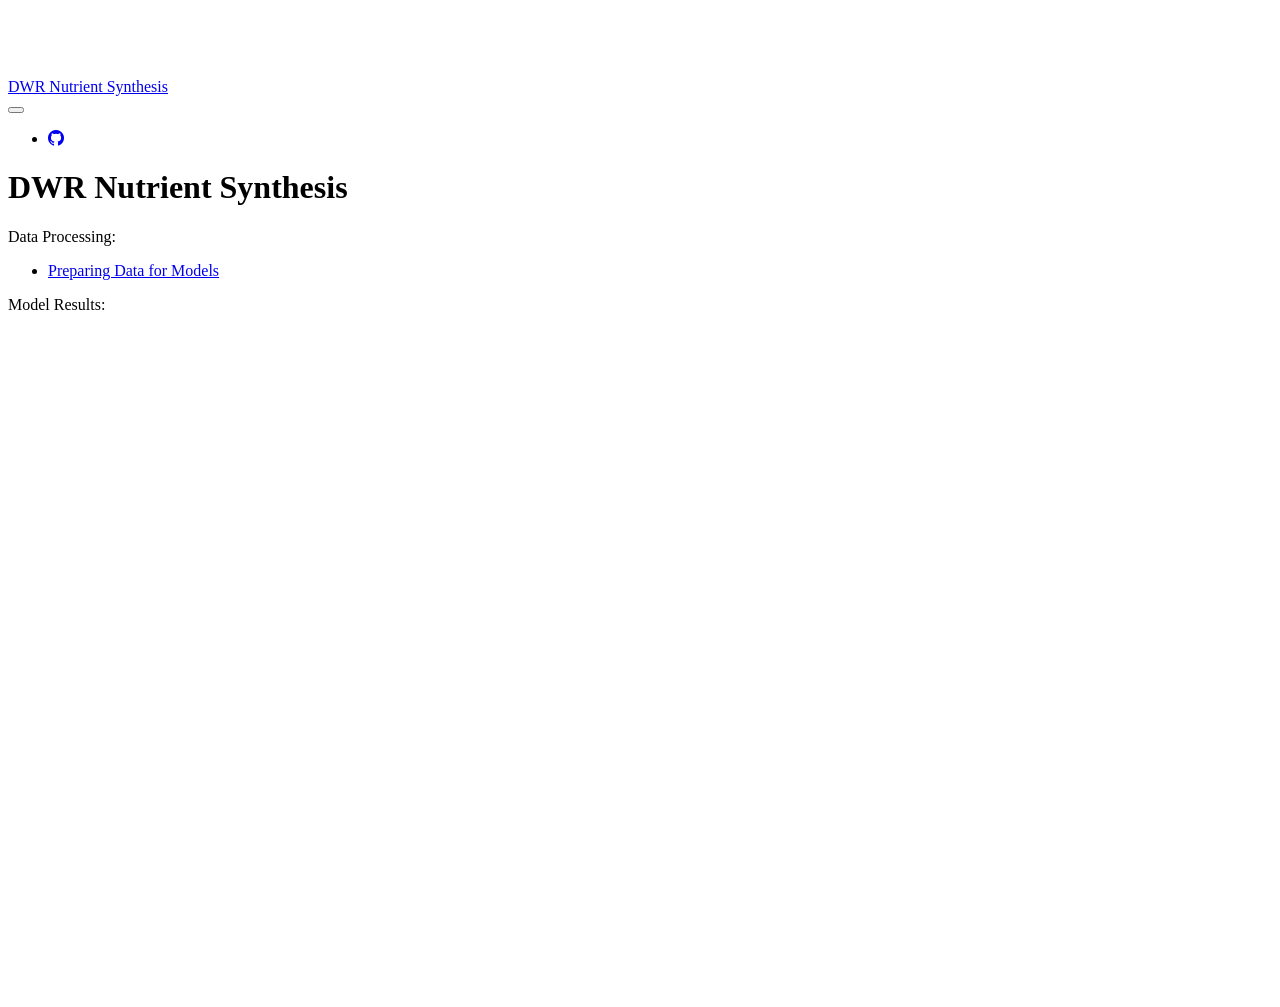
==== docs/index.html @ a509ee6d "Migrating script to process data for models to qmd file Also setting up Quarto website for GitHub pa" ====
<!DOCTYPE html>
<html xmlns="http://www.w3.org/1999/xhtml" lang="en" xml:lang="en"><head>

<meta charset="utf-8">
<meta name="generator" content="quarto-1.8.24">

<meta name="viewport" content="width=device-width, initial-scale=1.0, user-scalable=yes">


<title>DWR Nutrient Synthesis</title>
<style>
code{white-space: pre-wrap;}
span.smallcaps{font-variant: small-caps;}
div.columns{display: flex; gap: min(4vw, 1.5em);}
div.column{flex: auto; overflow-x: auto;}
div.hanging-indent{margin-left: 1.5em; text-indent: -1.5em;}
ul.task-list{list-style: none;}
ul.task-list li input[type="checkbox"] {
  width: 0.8em;
  margin: 0 0.8em 0.2em -1em; /* quarto-specific, see https://github.com/quarto-dev/quarto-cli/issues/4556 */ 
  vertical-align: middle;
}
</style>


<script src="site_libs/quarto-nav/quarto-nav.js"></script>
<script src="site_libs/clipboard/clipboard.min.js"></script>
<script src="site_libs/quarto-search/autocomplete.umd.js"></script>
<script src="site_libs/quarto-search/fuse.min.js"></script>
<script src="site_libs/quarto-search/quarto-search.js"></script>
<meta name="quarto:offset" content="./">
<script src="site_libs/quarto-html/quarto.js" type="module"></script>
<script src="site_libs/quarto-html/tabsets/tabsets.js" type="module"></script>
<script src="site_libs/quarto-html/axe/axe-check.js" type="module"></script>
<script src="site_libs/quarto-html/popper.min.js"></script>
<script src="site_libs/quarto-html/tippy.umd.min.js"></script>
<script src="site_libs/quarto-html/anchor.min.js"></script>
<link href="site_libs/quarto-html/tippy.css" rel="stylesheet">
<link href="site_libs/quarto-html/quarto-syntax-highlighting-dc55a5b9e770e841cd82e46aadbfb9b0.css" rel="stylesheet" id="quarto-text-highlighting-styles">
<script src="site_libs/bootstrap/bootstrap.min.js"></script>
<link href="site_libs/bootstrap/bootstrap-icons.css" rel="stylesheet">
<link href="site_libs/bootstrap/bootstrap-e31584831b205ffbb2d98406f31c2a5b.min.css" rel="stylesheet" append-hash="true" id="quarto-bootstrap" data-mode="light">
<script id="quarto-search-options" type="application/json">{
  "location": "navbar",
  "copy-button": false,
  "collapse-after": 3,
  "panel-placement": "end",
  "type": "overlay",
  "limit": 50,
  "keyboard-shortcut": [
    "f",
    "/",
    "s"
  ],
  "show-item-context": false,
  "language": {
    "search-no-results-text": "No results",
    "search-matching-documents-text": "matching documents",
    "search-copy-link-title": "Copy link to search",
    "search-hide-matches-text": "Hide additional matches",
    "search-more-match-text": "more match in this document",
    "search-more-matches-text": "more matches in this document",
    "search-clear-button-title": "Clear",
    "search-text-placeholder": "",
    "search-detached-cancel-button-title": "Cancel",
    "search-submit-button-title": "Submit",
    "search-label": "Search"
  }
}</script>


<link rel="stylesheet" href="styles.css">
</head>

<body class="nav-fixed quarto-light">

<div id="quarto-search-results"></div>
  <header id="quarto-header" class="headroom fixed-top">
    <nav class="navbar navbar-expand-lg " data-bs-theme="dark">
      <div class="navbar-container container-fluid">
      <div class="navbar-brand-container mx-auto">
    <a href="./index.html" class="navbar-brand navbar-brand-logo">
    </a>
    <a class="navbar-brand" href="./index.html">
    <span class="navbar-title">DWR Nutrient Synthesis</span>
    </a>
  </div>
            <div id="quarto-search" class="" title="Search"></div>
          <button class="navbar-toggler" type="button" data-bs-toggle="collapse" data-bs-target="#navbarCollapse" aria-controls="navbarCollapse" role="menu" aria-expanded="false" aria-label="Toggle navigation" onclick="if (window.quartoToggleHeadroom) { window.quartoToggleHeadroom(); }">
  <span class="navbar-toggler-icon"></span>
</button>
          <div class="collapse navbar-collapse" id="navbarCollapse">
            <ul class="navbar-nav navbar-nav-scroll ms-auto">
  <li class="nav-item compact">
    <a class="nav-link" href="https://github.com/EMRR-DISE/Nutrient-Synthesis"> <i class="bi bi-github" role="img" aria-label="GitHub">
</i> 
<span class="menu-text"></span></a>
  </li>  
</ul>
          </div> <!-- /navcollapse -->
            <div class="quarto-navbar-tools">
</div>
      </div> <!-- /container-fluid -->
    </nav>
</header>
<!-- content -->
<div id="quarto-content" class="quarto-container page-columns page-rows-contents page-layout-article page-navbar">
<!-- sidebar -->
<!-- margin-sidebar -->
    <div id="quarto-margin-sidebar" class="sidebar margin-sidebar zindex-bottom">
        
    </div>
<!-- main -->
<main class="content" id="quarto-document-content">

<header id="title-block-header" class="quarto-title-block default">
<div class="quarto-title">
<h1 class="title">DWR Nutrient Synthesis</h1>
</div>



<div class="quarto-title-meta">

    
  
    
  </div>
  


</header>


<p>Data Processing:</p>
<ul>
<li><a href="./code/data_integration/process_data_for_models.html">Preparing Data for Models</a></li>
</ul>
<p>Model Results:</p>



</main> <!-- /main -->
<script id="quarto-html-after-body" type="application/javascript">
  window.document.addEventListener("DOMContentLoaded", function (event) {
    const icon = "";
    const anchorJS = new window.AnchorJS();
    anchorJS.options = {
      placement: 'right',
      icon: icon
    };
    anchorJS.add('.anchored');
    const isCodeAnnotation = (el) => {
      for (const clz of el.classList) {
        if (clz.startsWith('code-annotation-')) {                     
          return true;
        }
      }
      return false;
    }
    const onCopySuccess = function(e) {
      // button target
      const button = e.trigger;
      // don't keep focus
      button.blur();
      // flash "checked"
      button.classList.add('code-copy-button-checked');
      var currentTitle = button.getAttribute("title");
      button.setAttribute("title", "Copied!");
      let tooltip;
      if (window.bootstrap) {
        button.setAttribute("data-bs-toggle", "tooltip");
        button.setAttribute("data-bs-placement", "left");
        button.setAttribute("data-bs-title", "Copied!");
        tooltip = new bootstrap.Tooltip(button, 
          { trigger: "manual", 
            customClass: "code-copy-button-tooltip",
            offset: [0, -8]});
        tooltip.show();    
      }
      setTimeout(function() {
        if (tooltip) {
          tooltip.hide();
          button.removeAttribute("data-bs-title");
          button.removeAttribute("data-bs-toggle");
          button.removeAttribute("data-bs-placement");
        }
        button.setAttribute("title", currentTitle);
        button.classList.remove('code-copy-button-checked');
      }, 1000);
      // clear code selection
      e.clearSelection();
    }
    const getTextToCopy = function(trigger) {
      const outerScaffold = trigger.parentElement.cloneNode(true);
      const codeEl = outerScaffold.querySelector('code');
      for (const childEl of codeEl.children) {
        if (isCodeAnnotation(childEl)) {
          childEl.remove();
        }
      }
      return codeEl.innerText;
    }
    const clipboard = new window.ClipboardJS('.code-copy-button:not([data-in-quarto-modal])', {
      text: getTextToCopy
    });
    clipboard.on('success', onCopySuccess);
    if (window.document.getElementById('quarto-embedded-source-code-modal')) {
      const clipboardModal = new window.ClipboardJS('.code-copy-button[data-in-quarto-modal]', {
        text: getTextToCopy,
        container: window.document.getElementById('quarto-embedded-source-code-modal')
      });
      clipboardModal.on('success', onCopySuccess);
    }
      var localhostRegex = new RegExp(/^(?:http|https):\/\/localhost\:?[0-9]*\//);
      var mailtoRegex = new RegExp(/^mailto:/);
        var filterRegex = new RegExp('/' + window.location.host + '/');
      var isInternal = (href) => {
          return filterRegex.test(href) || localhostRegex.test(href) || mailtoRegex.test(href);
      }
      // Inspect non-navigation links and adorn them if external
     var links = window.document.querySelectorAll('a[href]:not(.nav-link):not(.navbar-brand):not(.toc-action):not(.sidebar-link):not(.sidebar-item-toggle):not(.pagination-link):not(.no-external):not([aria-hidden]):not(.dropdown-item):not(.quarto-navigation-tool):not(.about-link)');
      for (var i=0; i<links.length; i++) {
        const link = links[i];
        if (!isInternal(link.href)) {
          // undo the damage that might have been done by quarto-nav.js in the case of
          // links that we want to consider external
          if (link.dataset.originalHref !== undefined) {
            link.href = link.dataset.originalHref;
          }
        }
      }
    function tippyHover(el, contentFn, onTriggerFn, onUntriggerFn) {
      const config = {
        allowHTML: true,
        maxWidth: 500,
        delay: 100,
        arrow: false,
        appendTo: function(el) {
            return el.parentElement;
        },
        interactive: true,
        interactiveBorder: 10,
        theme: 'quarto',
        placement: 'bottom-start',
      };
      if (contentFn) {
        config.content = contentFn;
      }
      if (onTriggerFn) {
        config.onTrigger = onTriggerFn;
      }
      if (onUntriggerFn) {
        config.onUntrigger = onUntriggerFn;
      }
      window.tippy(el, config); 
    }
    const noterefs = window.document.querySelectorAll('a[role="doc-noteref"]');
    for (var i=0; i<noterefs.length; i++) {
      const ref = noterefs[i];
      tippyHover(ref, function() {
        // use id or data attribute instead here
        let href = ref.getAttribute('data-footnote-href') || ref.getAttribute('href');
        try { href = new URL(href).hash; } catch {}
        const id = href.replace(/^#\/?/, "");
        const note = window.document.getElementById(id);
        if (note) {
          return note.innerHTML;
        } else {
          return "";
        }
      });
    }
    const xrefs = window.document.querySelectorAll('a.quarto-xref');
    const processXRef = (id, note) => {
      // Strip column container classes
      const stripColumnClz = (el) => {
        el.classList.remove("page-full", "page-columns");
        if (el.children) {
          for (const child of el.children) {
            stripColumnClz(child);
          }
        }
      }
      stripColumnClz(note)
      if (id === null || id.startsWith('sec-')) {
        // Special case sections, only their first couple elements
        const container = document.createElement("div");
        if (note.children && note.children.length > 2) {
          container.appendChild(note.children[0].cloneNode(true));
          for (let i = 1; i < note.children.length; i++) {
            const child = note.children[i];
            if (child.tagName === "P" && child.innerText === "") {
              continue;
            } else {
              container.appendChild(child.cloneNode(true));
              break;
            }
          }
          if (window.Quarto?.typesetMath) {
            window.Quarto.typesetMath(container);
          }
          return container.innerHTML
        } else {
          if (window.Quarto?.typesetMath) {
            window.Quarto.typesetMath(note);
          }
          return note.innerHTML;
        }
      } else {
        // Remove any anchor links if they are present
        const anchorLink = note.querySelector('a.anchorjs-link');
        if (anchorLink) {
          anchorLink.remove();
        }
        if (window.Quarto?.typesetMath) {
          window.Quarto.typesetMath(note);
        }
        if (note.classList.contains("callout")) {
          return note.outerHTML;
        } else {
          return note.innerHTML;
        }
      }
    }
    for (var i=0; i<xrefs.length; i++) {
      const xref = xrefs[i];
      tippyHover(xref, undefined, function(instance) {
        instance.disable();
        let url = xref.getAttribute('href');
        let hash = undefined; 
        if (url.startsWith('#')) {
          hash = url;
        } else {
          try { hash = new URL(url).hash; } catch {}
        }
        if (hash) {
          const id = hash.replace(/^#\/?/, "");
          const note = window.document.getElementById(id);
          if (note !== null) {
            try {
              const html = processXRef(id, note.cloneNode(true));
              instance.setContent(html);
            } finally {
              instance.enable();
              instance.show();
            }
          } else {
            // See if we can fetch this
            fetch(url.split('#')[0])
            .then(res => res.text())
            .then(html => {
              const parser = new DOMParser();
              const htmlDoc = parser.parseFromString(html, "text/html");
              const note = htmlDoc.getElementById(id);
              if (note !== null) {
                const html = processXRef(id, note);
                instance.setContent(html);
              } 
            }).finally(() => {
              instance.enable();
              instance.show();
            });
          }
        } else {
          // See if we can fetch a full url (with no hash to target)
          // This is a special case and we should probably do some content thinning / targeting
          fetch(url)
          .then(res => res.text())
          .then(html => {
            const parser = new DOMParser();
            const htmlDoc = parser.parseFromString(html, "text/html");
            const note = htmlDoc.querySelector('main.content');
            if (note !== null) {
              // This should only happen for chapter cross references
              // (since there is no id in the URL)
              // remove the first header
              if (note.children.length > 0 && note.children[0].tagName === "HEADER") {
                note.children[0].remove();
              }
              const html = processXRef(null, note);
              instance.setContent(html);
            } 
          }).finally(() => {
            instance.enable();
            instance.show();
          });
        }
      }, function(instance) {
      });
    }
        let selectedAnnoteEl;
        const selectorForAnnotation = ( cell, annotation) => {
          let cellAttr = 'data-code-cell="' + cell + '"';
          let lineAttr = 'data-code-annotation="' +  annotation + '"';
          const selector = 'span[' + cellAttr + '][' + lineAttr + ']';
          return selector;
        }
        const selectCodeLines = (annoteEl) => {
          const doc = window.document;
          const targetCell = annoteEl.getAttribute("data-target-cell");
          const targetAnnotation = annoteEl.getAttribute("data-target-annotation");
          const annoteSpan = window.document.querySelector(selectorForAnnotation(targetCell, targetAnnotation));
          const lines = annoteSpan.getAttribute("data-code-lines").split(",");
          const lineIds = lines.map((line) => {
            return targetCell + "-" + line;
          })
          let top = null;
          let height = null;
          let parent = null;
          if (lineIds.length > 0) {
              //compute the position of the single el (top and bottom and make a div)
              const el = window.document.getElementById(lineIds[0]);
              top = el.offsetTop;
              height = el.offsetHeight;
              parent = el.parentElement.parentElement;
            if (lineIds.length > 1) {
              const lastEl = window.document.getElementById(lineIds[lineIds.length - 1]);
              const bottom = lastEl.offsetTop + lastEl.offsetHeight;
              height = bottom - top;
            }
            if (top !== null && height !== null && parent !== null) {
              // cook up a div (if necessary) and position it 
              let div = window.document.getElementById("code-annotation-line-highlight");
              if (div === null) {
                div = window.document.createElement("div");
                div.setAttribute("id", "code-annotation-line-highlight");
                div.style.position = 'absolute';
                parent.appendChild(div);
              }
              div.style.top = top - 2 + "px";
              div.style.height = height + 4 + "px";
              div.style.left = 0;
              let gutterDiv = window.document.getElementById("code-annotation-line-highlight-gutter");
              if (gutterDiv === null) {
                gutterDiv = window.document.createElement("div");
                gutterDiv.setAttribute("id", "code-annotation-line-highlight-gutter");
                gutterDiv.style.position = 'absolute';
                const codeCell = window.document.getElementById(targetCell);
                const gutter = codeCell.querySelector('.code-annotation-gutter');
                gutter.appendChild(gutterDiv);
              }
              gutterDiv.style.top = top - 2 + "px";
              gutterDiv.style.height = height + 4 + "px";
            }
            selectedAnnoteEl = annoteEl;
          }
        };
        const unselectCodeLines = () => {
          const elementsIds = ["code-annotation-line-highlight", "code-annotation-line-highlight-gutter"];
          elementsIds.forEach((elId) => {
            const div = window.document.getElementById(elId);
            if (div) {
              div.remove();
            }
          });
          selectedAnnoteEl = undefined;
        };
          // Handle positioning of the toggle
      window.addEventListener(
        "resize",
        throttle(() => {
          elRect = undefined;
          if (selectedAnnoteEl) {
            selectCodeLines(selectedAnnoteEl);
          }
        }, 10)
      );
      function throttle(fn, ms) {
      let throttle = false;
      let timer;
        return (...args) => {
          if(!throttle) { // first call gets through
              fn.apply(this, args);
              throttle = true;
          } else { // all the others get throttled
              if(timer) clearTimeout(timer); // cancel #2
              timer = setTimeout(() => {
                fn.apply(this, args);
                timer = throttle = false;
              }, ms);
          }
        };
      }
        // Attach click handler to the DT
        const annoteDls = window.document.querySelectorAll('dt[data-target-cell]');
        for (const annoteDlNode of annoteDls) {
          annoteDlNode.addEventListener('click', (event) => {
            const clickedEl = event.target;
            if (clickedEl !== selectedAnnoteEl) {
              unselectCodeLines();
              const activeEl = window.document.querySelector('dt[data-target-cell].code-annotation-active');
              if (activeEl) {
                activeEl.classList.remove('code-annotation-active');
              }
              selectCodeLines(clickedEl);
              clickedEl.classList.add('code-annotation-active');
            } else {
              // Unselect the line
              unselectCodeLines();
              clickedEl.classList.remove('code-annotation-active');
            }
          });
        }
    const findCites = (el) => {
      const parentEl = el.parentElement;
      if (parentEl) {
        const cites = parentEl.dataset.cites;
        if (cites) {
          return {
            el,
            cites: cites.split(' ')
          };
        } else {
          return findCites(el.parentElement)
        }
      } else {
        return undefined;
      }
    };
    var bibliorefs = window.document.querySelectorAll('a[role="doc-biblioref"]');
    for (var i=0; i<bibliorefs.length; i++) {
      const ref = bibliorefs[i];
      const citeInfo = findCites(ref);
      if (citeInfo) {
        tippyHover(citeInfo.el, function() {
          var popup = window.document.createElement('div');
          citeInfo.cites.forEach(function(cite) {
            var citeDiv = window.document.createElement('div');
            citeDiv.classList.add('hanging-indent');
            citeDiv.classList.add('csl-entry');
            var biblioDiv = window.document.getElementById('ref-' + cite);
            if (biblioDiv) {
              citeDiv.innerHTML = biblioDiv.innerHTML;
            }
            popup.appendChild(citeDiv);
          });
          return popup.innerHTML;
        });
      }
    }
  });
  </script>
</div> <!-- /content -->




</body></html>
---- docs/site_libs/quarto-html/tippy.css ----
.tippy-box[data-animation=fade][data-state=hidden]{opacity:0}[data-tippy-root]{max-width:calc(100vw - 10px)}.tippy-box{position:relative;background-color:#333;color:#fff;border-radius:4px;font-size:14px;line-height:1.4;white-space:normal;outline:0;transition-property:transform,visibility,opacity}.tippy-box[data-placement^=top]>.tippy-arrow{bottom:0}.tippy-box[data-placement^=top]>.tippy-arrow:before{bottom:-7px;left:0;border-width:8px 8px 0;border-top-color:initial;transform-origin:center top}.tippy-box[data-placement^=bottom]>.tippy-arrow{top:0}.tippy-box[data-placement^=bottom]>.tippy-arrow:before{top:-7px;left:0;border-width:0 8px 8px;border-bottom-color:initial;transform-origin:center bottom}.tippy-box[data-placement^=left]>.tippy-arrow{right:0}.tippy-box[data-placement^=left]>.tippy-arrow:before{border-width:8px 0 8px 8px;border-left-color:initial;right:-7px;transform-origin:center left}.tippy-box[data-placement^=right]>.tippy-arrow{left:0}.tippy-box[data-placement^=right]>.tippy-arrow:before{left:-7px;border-width:8px 8px 8px 0;border-right-color:initial;transform-origin:center right}.tippy-box[data-inertia][data-state=visible]{transition-timing-function:cubic-bezier(.54,1.5,.38,1.11)}.tippy-arrow{width:16px;height:16px;color:#333}.tippy-arrow:before{content:"";position:absolute;border-color:transparent;border-style:solid}.tippy-content{position:relative;padding:5px 9px;z-index:1}
---- docs/site_libs/quarto-html/quarto-syntax-highlighting-dc55a5b9e770e841cd82e46aadbfb9b0.css ----
/* quarto syntax highlight colors */
:root {
  --quarto-hl-ot-color: #003B4F;
  --quarto-hl-at-color: #657422;
  --quarto-hl-ss-color: #20794D;
  --quarto-hl-an-color: #5E5E5E;
  --quarto-hl-fu-color: #4758AB;
  --quarto-hl-st-color: #20794D;
  --quarto-hl-cf-color: #003B4F;
  --quarto-hl-op-color: #5E5E5E;
  --quarto-hl-er-color: #AD0000;
  --quarto-hl-bn-color: #AD0000;
  --quarto-hl-al-color: #AD0000;
  --quarto-hl-va-color: #111111;
  --quarto-hl-bu-color: inherit;
  --quarto-hl-ex-color: inherit;
  --quarto-hl-pp-color: #AD0000;
  --quarto-hl-in-color: #5E5E5E;
  --quarto-hl-vs-color: #20794D;
  --quarto-hl-wa-color: #5E5E5E;
  --quarto-hl-do-color: #5E5E5E;
  --quarto-hl-im-color: #00769E;
  --quarto-hl-ch-color: #20794D;
  --quarto-hl-dt-color: #AD0000;
  --quarto-hl-fl-color: #AD0000;
  --quarto-hl-co-color: #5E5E5E;
  --quarto-hl-cv-color: #5E5E5E;
  --quarto-hl-cn-color: #8f5902;
  --quarto-hl-sc-color: #5E5E5E;
  --quarto-hl-dv-color: #AD0000;
  --quarto-hl-kw-color: #003B4F;
}

/* other quarto variables */
:root {
  --quarto-font-monospace: SFMono-Regular, Menlo, Monaco, Consolas, "Liberation Mono", "Courier New", monospace;
}

/* syntax highlight based on Pandoc's rules */
pre > code.sourceCode > span {
  color: #003B4F;
}

code.sourceCode > span {
  color: #003B4F;
}

div.sourceCode,
div.sourceCode pre.sourceCode {
  color: #003B4F;
}

/* Normal */
code span {
  color: #003B4F;
}

/* Alert */
code span.al {
  color: #AD0000;
  font-style: inherit;
}

/* Annotation */
code span.an {
  color: #5E5E5E;
  font-style: inherit;
}

/* Attribute */
code span.at {
  color: #657422;
  font-style: inherit;
}

/* BaseN */
code span.bn {
  color: #AD0000;
  font-style: inherit;
}

/* BuiltIn */
code span.bu {
  font-style: inherit;
}

/* ControlFlow */
code span.cf {
  color: #003B4F;
  font-weight: bold;
  font-style: inherit;
}

/* Char */
code span.ch {
  color: #20794D;
  font-style: inherit;
}

/* Constant */
code span.cn {
  color: #8f5902;
  font-style: inherit;
}

/* Comment */
code span.co {
  color: #5E5E5E;
  font-style: inherit;
}

/* CommentVar */
code span.cv {
  color: #5E5E5E;
  font-style: italic;
}

/* Documentation */
code span.do {
  color: #5E5E5E;
  font-style: italic;
}

/* DataType */
code span.dt {
  color: #AD0000;
  font-style: inherit;
}

/* DecVal */
code span.dv {
  color: #AD0000;
  font-style: inherit;
}

/* Error */
code span.er {
  color: #AD0000;
  font-style: inherit;
}

/* Extension */
code span.ex {
  font-style: inherit;
}

/* Float */
code span.fl {
  color: #AD0000;
  font-style: inherit;
}

/* Function */
code span.fu {
  color: #4758AB;
  font-style: inherit;
}

/* Import */
code span.im {
  color: #00769E;
  font-style: inherit;
}

/* Information */
code span.in {
  color: #5E5E5E;
  font-style: inherit;
}

/* Keyword */
code span.kw {
  color: #003B4F;
  font-weight: bold;
  font-style: inherit;
}

/* Operator */
code span.op {
  color: #5E5E5E;
  font-style: inherit;
}

/* Other */
code span.ot {
  color: #003B4F;
  font-style: inherit;
}

/* Preprocessor */
code span.pp {
  color: #AD0000;
  font-style: inherit;
}

/* SpecialChar */
code span.sc {
  color: #5E5E5E;
  font-style: inherit;
}

/* SpecialString */
code span.ss {
  color: #20794D;
  font-style: inherit;
}

/* String */
code span.st {
  color: #20794D;
  font-style: inherit;
}

/* Variable */
code span.va {
  color: #111111;
  font-style: inherit;
}

/* VerbatimString */
code span.vs {
  color: #20794D;
  font-style: inherit;
}

/* Warning */
code span.wa {
  color: #5E5E5E;
  font-style: italic;
}

.prevent-inlining {
  content: "</";
}

/*# sourceMappingURL=21f0b8dca5c347bd0a806dc2ce2adfe3.css.map */
---- docs/styles.css ----
/* css styles */
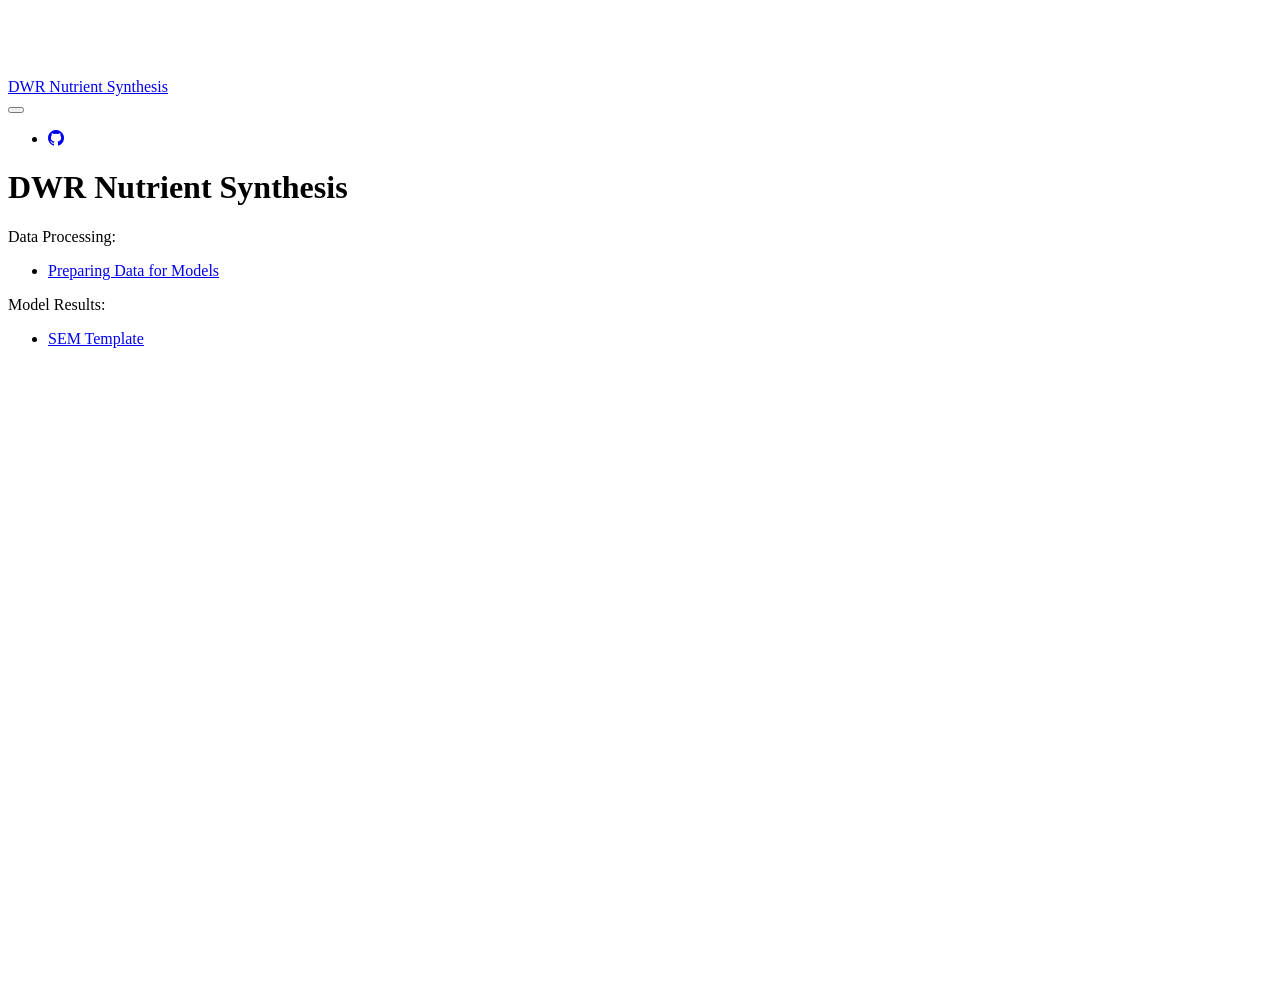
==== commit baa38403: "Adding SEM template to the website" ====
--- a/docs/index.html
+++ b/docs/index.html
@@ -2,7 +2,7 @@
 <html xmlns="http://www.w3.org/1999/xhtml" lang="en" xml:lang="en"><head>
 
 <meta charset="utf-8">
-<meta name="generator" content="quarto-1.8.24">
+<meta name="generator" content="quarto-1.8.26">
 
 <meta name="viewport" content="width=device-width, initial-scale=1.0, user-scalable=yes">
 
@@ -36,7 +36,7 @@
 <script src="site_libs/quarto-html/tippy.umd.min.js"></script>
 <script src="site_libs/quarto-html/anchor.min.js"></script>
 <link href="site_libs/quarto-html/tippy.css" rel="stylesheet">
-<link href="site_libs/quarto-html/quarto-syntax-highlighting-dc55a5b9e770e841cd82e46aadbfb9b0.css" rel="stylesheet" id="quarto-text-highlighting-styles">
+<link href="site_libs/quarto-html/quarto-syntax-highlighting-587c61ba64f3a5504c4d52d930310e48.css" rel="stylesheet" id="quarto-text-highlighting-styles">
 <script src="site_libs/bootstrap/bootstrap.min.js"></script>
 <link href="site_libs/bootstrap/bootstrap-icons.css" rel="stylesheet">
 <link href="site_libs/bootstrap/bootstrap-e31584831b205ffbb2d98406f31c2a5b.min.css" rel="stylesheet" append-hash="true" id="quarto-bootstrap" data-mode="light">
@@ -79,8 +79,6 @@
     <nav class="navbar navbar-expand-lg " data-bs-theme="dark">
       <div class="navbar-container container-fluid">
       <div class="navbar-brand-container mx-auto">
-    <a href="./index.html" class="navbar-brand navbar-brand-logo">
-    </a>
     <a class="navbar-brand" href="./index.html">
     <span class="navbar-title">DWR Nutrient Synthesis</span>
     </a>
@@ -137,6 +135,9 @@
 <li><a href="./code/data_integration/process_data_for_models.html">Preparing Data for Models</a></li>
 </ul>
 <p>Model Results:</p>
+<ul>
+<li><a href="./code/analysis/sem_template.html">SEM Template</a></li>
+</ul>
 
 
 
--- a/docs/site_libs/quarto-html/quarto-syntax-highlighting-587c61ba64f3a5504c4d52d930310e48.css
+++ b/docs/site_libs/quarto-html/quarto-syntax-highlighting-587c61ba64f3a5504c4d52d930310e48.css
@@ -0,0 +1,236 @@
+/* quarto syntax highlight colors */
+:root {
+  --quarto-hl-ot-color: #003B4F;
+  --quarto-hl-at-color: #657422;
+  --quarto-hl-ss-color: #20794D;
+  --quarto-hl-an-color: #5E5E5E;
+  --quarto-hl-fu-color: #4758AB;
+  --quarto-hl-st-color: #20794D;
+  --quarto-hl-cf-color: #003B4F;
+  --quarto-hl-op-color: #5E5E5E;
+  --quarto-hl-er-color: #AD0000;
+  --quarto-hl-bn-color: #AD0000;
+  --quarto-hl-al-color: #AD0000;
+  --quarto-hl-va-color: #111111;
+  --quarto-hl-bu-color: inherit;
+  --quarto-hl-ex-color: inherit;
+  --quarto-hl-pp-color: #AD0000;
+  --quarto-hl-in-color: #5E5E5E;
+  --quarto-hl-vs-color: #20794D;
+  --quarto-hl-wa-color: #5E5E5E;
+  --quarto-hl-do-color: #5E5E5E;
+  --quarto-hl-im-color: #00769E;
+  --quarto-hl-ch-color: #20794D;
+  --quarto-hl-dt-color: #AD0000;
+  --quarto-hl-fl-color: #AD0000;
+  --quarto-hl-co-color: #5E5E5E;
+  --quarto-hl-cv-color: #5E5E5E;
+  --quarto-hl-cn-color: #8f5902;
+  --quarto-hl-sc-color: #5E5E5E;
+  --quarto-hl-dv-color: #AD0000;
+  --quarto-hl-kw-color: #003B4F;
+}
+
+/* other quarto variables */
+:root {
+  --quarto-font-monospace: SFMono-Regular, Menlo, Monaco, Consolas, "Liberation Mono", "Courier New", monospace;
+}
+
+/* syntax highlight based on Pandoc's rules */
+pre > code.sourceCode > span {
+  color: #003B4F;
+}
+
+code.sourceCode > span {
+  color: #003B4F;
+}
+
+div.sourceCode,
+div.sourceCode pre.sourceCode {
+  color: #003B4F;
+}
+
+/* Normal */
+code span {
+  color: #003B4F;
+}
+
+/* Alert */
+code span.al {
+  color: #AD0000;
+  font-style: inherit;
+}
+
+/* Annotation */
+code span.an {
+  color: #5E5E5E;
+  font-style: inherit;
+}
+
+/* Attribute */
+code span.at {
+  color: #657422;
+  font-style: inherit;
+}
+
+/* BaseN */
+code span.bn {
+  color: #AD0000;
+  font-style: inherit;
+}
+
+/* BuiltIn */
+code span.bu {
+  font-style: inherit;
+}
+
+/* ControlFlow */
+code span.cf {
+  color: #003B4F;
+  font-weight: bold;
+  font-style: inherit;
+}
+
+/* Char */
+code span.ch {
+  color: #20794D;
+  font-style: inherit;
+}
+
+/* Constant */
+code span.cn {
+  color: #8f5902;
+  font-style: inherit;
+}
+
+/* Comment */
+code span.co {
+  color: #5E5E5E;
+  font-style: inherit;
+}
+
+/* CommentVar */
+code span.cv {
+  color: #5E5E5E;
+  font-style: italic;
+}
+
+/* Documentation */
+code span.do {
+  color: #5E5E5E;
+  font-style: italic;
+}
+
+/* DataType */
+code span.dt {
+  color: #AD0000;
+  font-style: inherit;
+}
+
+/* DecVal */
+code span.dv {
+  color: #AD0000;
+  font-style: inherit;
+}
+
+/* Error */
+code span.er {
+  color: #AD0000;
+  font-style: inherit;
+}
+
+/* Extension */
+code span.ex {
+  font-style: inherit;
+}
+
+/* Float */
+code span.fl {
+  color: #AD0000;
+  font-style: inherit;
+}
+
+/* Function */
+code span.fu {
+  color: #4758AB;
+  font-style: inherit;
+}
+
+/* Import */
+code span.im {
+  color: #00769E;
+  font-style: inherit;
+}
+
+/* Information */
+code span.in {
+  color: #5E5E5E;
+  font-style: inherit;
+}
+
+/* Keyword */
+code span.kw {
+  color: #003B4F;
+  font-weight: bold;
+  font-style: inherit;
+}
+
+/* Operator */
+code span.op {
+  color: #5E5E5E;
+  font-style: inherit;
+}
+
+/* Other */
+code span.ot {
+  color: #003B4F;
+  font-style: inherit;
+}
+
+/* Preprocessor */
+code span.pp {
+  color: #AD0000;
+  font-style: inherit;
+}
+
+/* SpecialChar */
+code span.sc {
+  color: #5E5E5E;
+  font-style: inherit;
+}
+
+/* SpecialString */
+code span.ss {
+  color: #20794D;
+  font-style: inherit;
+}
+
+/* String */
+code span.st {
+  color: #20794D;
+  font-style: inherit;
+}
+
+/* Variable */
+code span.va {
+  color: #111111;
+  font-style: inherit;
+}
+
+/* VerbatimString */
+code span.vs {
+  color: #20794D;
+  font-style: inherit;
+}
+
+/* Warning */
+code span.wa {
+  color: #5E5E5E;
+  font-style: italic;
+}
+
+.prevent-inlining {
+  content: "</";
+}
+
+/*# sourceMappingURL=2dce1cc6c82594539e1579de68416b47.css.map */
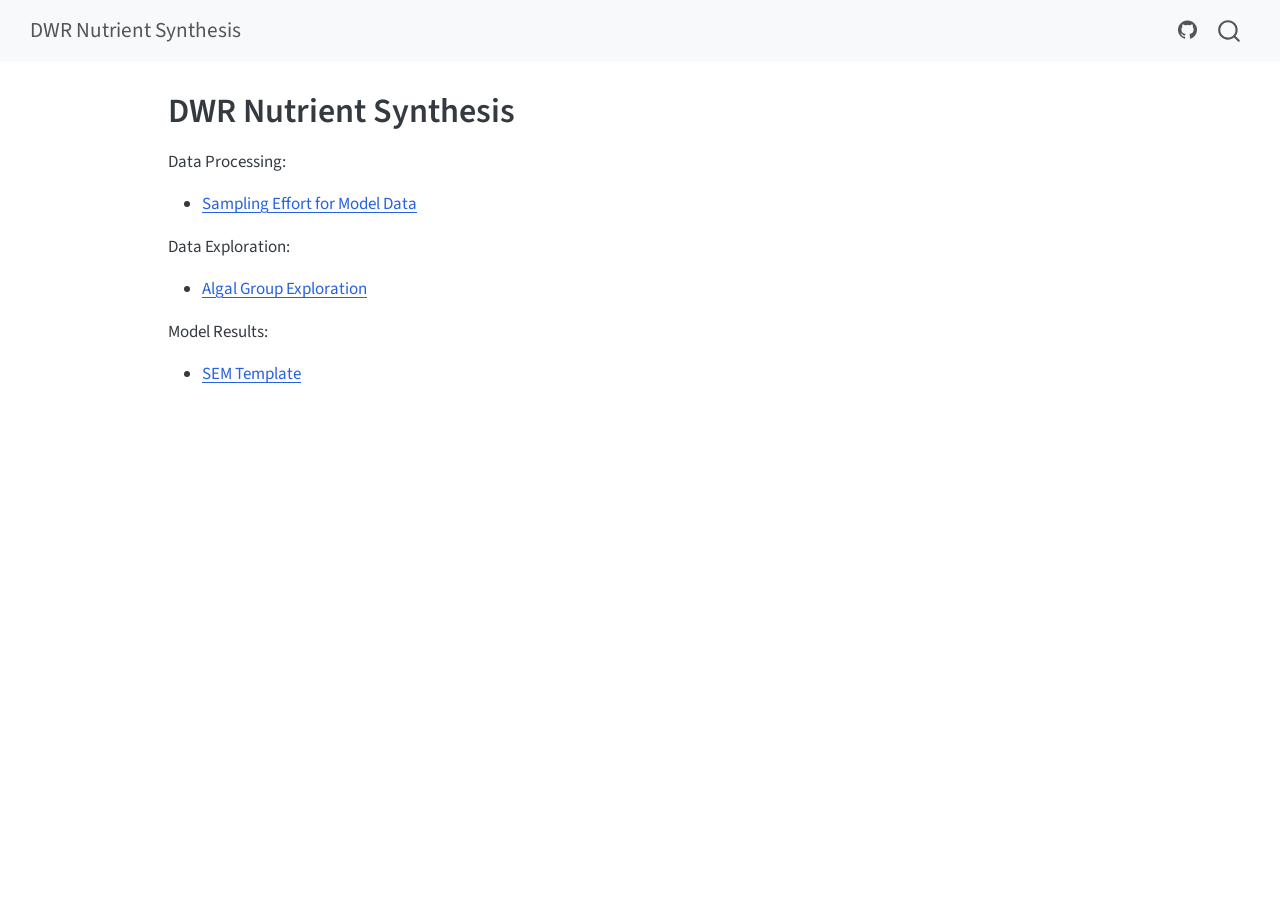
==== commit 60299c08: "Adding Algal group time series exploration; updating GitHub website" ====
--- a/docs/index.html
+++ b/docs/index.html
@@ -2,13 +2,16 @@
 <html xmlns="http://www.w3.org/1999/xhtml" lang="en" xml:lang="en"><head>
 
 <meta charset="utf-8">
-<meta name="generator" content="quarto-1.8.26">
+<meta name="generator" content="quarto-1.9.38">
 
 <meta name="viewport" content="width=device-width, initial-scale=1.0, user-scalable=yes">
 
 
 <title>DWR Nutrient Synthesis</title>
 <style>
+/* Default styles provided by pandoc.
+** See https://pandoc.org/MANUAL.html#variables-for-html for config info.
+*/
 code{white-space: pre-wrap;}
 span.smallcaps{font-variant: small-caps;}
 div.columns{display: flex; gap: min(4vw, 1.5em);}
@@ -31,15 +34,14 @@
 <meta name="quarto:offset" content="./">
 <script src="site_libs/quarto-html/quarto.js" type="module"></script>
 <script src="site_libs/quarto-html/tabsets/tabsets.js" type="module"></script>
-<script src="site_libs/quarto-html/axe/axe-check.js" type="module"></script>
 <script src="site_libs/quarto-html/popper.min.js"></script>
 <script src="site_libs/quarto-html/tippy.umd.min.js"></script>
 <script src="site_libs/quarto-html/anchor.min.js"></script>
 <link href="site_libs/quarto-html/tippy.css" rel="stylesheet">
-<link href="site_libs/quarto-html/quarto-syntax-highlighting-587c61ba64f3a5504c4d52d930310e48.css" rel="stylesheet" id="quarto-text-highlighting-styles">
+<link href="site_libs/quarto-html/quarto-syntax-highlighting-15634bcf2e68342d4ad2dfa704d543f6.css" rel="stylesheet" id="quarto-text-highlighting-styles">
 <script src="site_libs/bootstrap/bootstrap.min.js"></script>
 <link href="site_libs/bootstrap/bootstrap-icons.css" rel="stylesheet">
-<link href="site_libs/bootstrap/bootstrap-e31584831b205ffbb2d98406f31c2a5b.min.css" rel="stylesheet" append-hash="true" id="quarto-bootstrap" data-mode="light">
+<link href="site_libs/bootstrap/bootstrap-a0f9fd0d421825b736dc1bbcbcba2219.min.css" rel="stylesheet" append-hash="true" id="quarto-bootstrap" data-mode="light">
 <script id="quarto-search-options" type="application/json">{
   "location": "navbar",
   "copy-button": false,
@@ -132,11 +134,15 @@
 
 <p>Data Processing:</p>
 <ul>
-<li><a href="./code/data_integration/process_data_for_models.html">Preparing Data for Models</a></li>
+<li><a href="./code/04_data_exploration/data_sampling_effort.html">Sampling Effort for Model Data</a></li>
+</ul>
+<p>Data Exploration:</p>
+<ul>
+<li><a href="./code/04_data_exploration/algal_grp_exploration.html">Algal Group Exploration</a></li>
 </ul>
 <p>Model Results:</p>
 <ul>
-<li><a href="./code/analysis/sem_template.html">SEM Template</a></li>
+<li><a href="./code/06_analysis/sem_template.html">SEM Template</a></li>
 </ul>
 
 
--- a/docs/site_libs/quarto-html/quarto-syntax-highlighting-15634bcf2e68342d4ad2dfa704d543f6.css
+++ b/docs/site_libs/quarto-html/quarto-syntax-highlighting-15634bcf2e68342d4ad2dfa704d543f6.css
@@ -0,0 +1,236 @@
+/* quarto syntax highlight colors */
+:root {
+  --quarto-hl-ot-color: #003B4F;
+  --quarto-hl-at-color: #657422;
+  --quarto-hl-ss-color: #20794D;
+  --quarto-hl-an-color: #5E5E5E;
+  --quarto-hl-fu-color: #4758AB;
+  --quarto-hl-st-color: #20794D;
+  --quarto-hl-cf-color: #003B4F;
+  --quarto-hl-op-color: #5E5E5E;
+  --quarto-hl-er-color: #AD0000;
+  --quarto-hl-bn-color: #AD0000;
+  --quarto-hl-al-color: #AD0000;
+  --quarto-hl-va-color: #111111;
+  --quarto-hl-bu-color: inherit;
+  --quarto-hl-ex-color: inherit;
+  --quarto-hl-pp-color: #AD0000;
+  --quarto-hl-in-color: #5E5E5E;
+  --quarto-hl-vs-color: #20794D;
+  --quarto-hl-wa-color: #5E5E5E;
+  --quarto-hl-do-color: #5E5E5E;
+  --quarto-hl-im-color: #00769E;
+  --quarto-hl-ch-color: #20794D;
+  --quarto-hl-dt-color: #AD0000;
+  --quarto-hl-fl-color: #AD0000;
+  --quarto-hl-co-color: #5E5E5E;
+  --quarto-hl-cv-color: #5E5E5E;
+  --quarto-hl-cn-color: #8f5902;
+  --quarto-hl-sc-color: #5E5E5E;
+  --quarto-hl-dv-color: #AD0000;
+  --quarto-hl-kw-color: #003B4F;
+}
+
+/* other quarto variables */
+:root {
+  --quarto-font-monospace: SFMono-Regular, Menlo, Monaco, Consolas, "Liberation Mono", "Courier New", monospace;
+}
+
+/* syntax highlight based on Pandoc's rules */
+pre > code.sourceCode > span {
+  color: #003B4F;
+}
+
+code.sourceCode > span {
+  color: #003B4F;
+}
+
+div.sourceCode,
+div.sourceCode pre.sourceCode {
+  color: #003B4F;
+}
+
+/* Normal */
+code span {
+  color: #003B4F;
+}
+
+/* Alert */
+code span.al {
+  color: #AD0000;
+  font-style: inherit;
+}
+
+/* Annotation */
+code span.an {
+  color: #5E5E5E;
+  font-style: inherit;
+}
+
+/* Attribute */
+code span.at {
+  color: #657422;
+  font-style: inherit;
+}
+
+/* BaseN */
+code span.bn {
+  color: #AD0000;
+  font-style: inherit;
+}
+
+/* BuiltIn */
+code span.bu {
+  font-style: inherit;
+}
+
+/* ControlFlow */
+code span.cf {
+  color: #003B4F;
+  font-weight: bold;
+  font-style: inherit;
+}
+
+/* Char */
+code span.ch {
+  color: #20794D;
+  font-style: inherit;
+}
+
+/* Constant */
+code span.cn {
+  color: #8f5902;
+  font-style: inherit;
+}
+
+/* Comment */
+code span.co {
+  color: #5E5E5E;
+  font-style: inherit;
+}
+
+/* CommentVar */
+code span.cv {
+  color: #5E5E5E;
+  font-style: italic;
+}
+
+/* Documentation */
+code span.do {
+  color: #5E5E5E;
+  font-style: italic;
+}
+
+/* DataType */
+code span.dt {
+  color: #AD0000;
+  font-style: inherit;
+}
+
+/* DecVal */
+code span.dv {
+  color: #AD0000;
+  font-style: inherit;
+}
+
+/* Error */
+code span.er {
+  color: #AD0000;
+  font-style: inherit;
+}
+
+/* Extension */
+code span.ex {
+  font-style: inherit;
+}
+
+/* Float */
+code span.fl {
+  color: #AD0000;
+  font-style: inherit;
+}
+
+/* Function */
+code span.fu {
+  color: #4758AB;
+  font-style: inherit;
+}
+
+/* Import */
+code span.im {
+  color: #00769E;
+  font-style: inherit;
+}
+
+/* Information */
+code span.in {
+  color: #5E5E5E;
+  font-style: inherit;
+}
+
+/* Keyword */
+code span.kw {
+  color: #003B4F;
+  font-weight: bold;
+  font-style: inherit;
+}
+
+/* Operator */
+code span.op {
+  color: #5E5E5E;
+  font-style: inherit;
+}
+
+/* Other */
+code span.ot {
+  color: #003B4F;
+  font-style: inherit;
+}
+
+/* Preprocessor */
+code span.pp {
+  color: #AD0000;
+  font-style: inherit;
+}
+
+/* SpecialChar */
+code span.sc {
+  color: #5E5E5E;
+  font-style: inherit;
+}
+
+/* SpecialString */
+code span.ss {
+  color: #20794D;
+  font-style: inherit;
+}
+
+/* String */
+code span.st {
+  color: #20794D;
+  font-style: inherit;
+}
+
+/* Variable */
+code span.va {
+  color: #111111;
+  font-style: inherit;
+}
+
+/* VerbatimString */
+code span.vs {
+  color: #20794D;
+  font-style: inherit;
+}
+
+/* Warning */
+code span.wa {
+  color: #5E5E5E;
+  font-style: italic;
+}
+
+.prevent-inlining {
+  content: "</";
+}
+
+/*# sourceMappingURL=f23921c56f73e400b49028c9186a1aa0.css.map */
